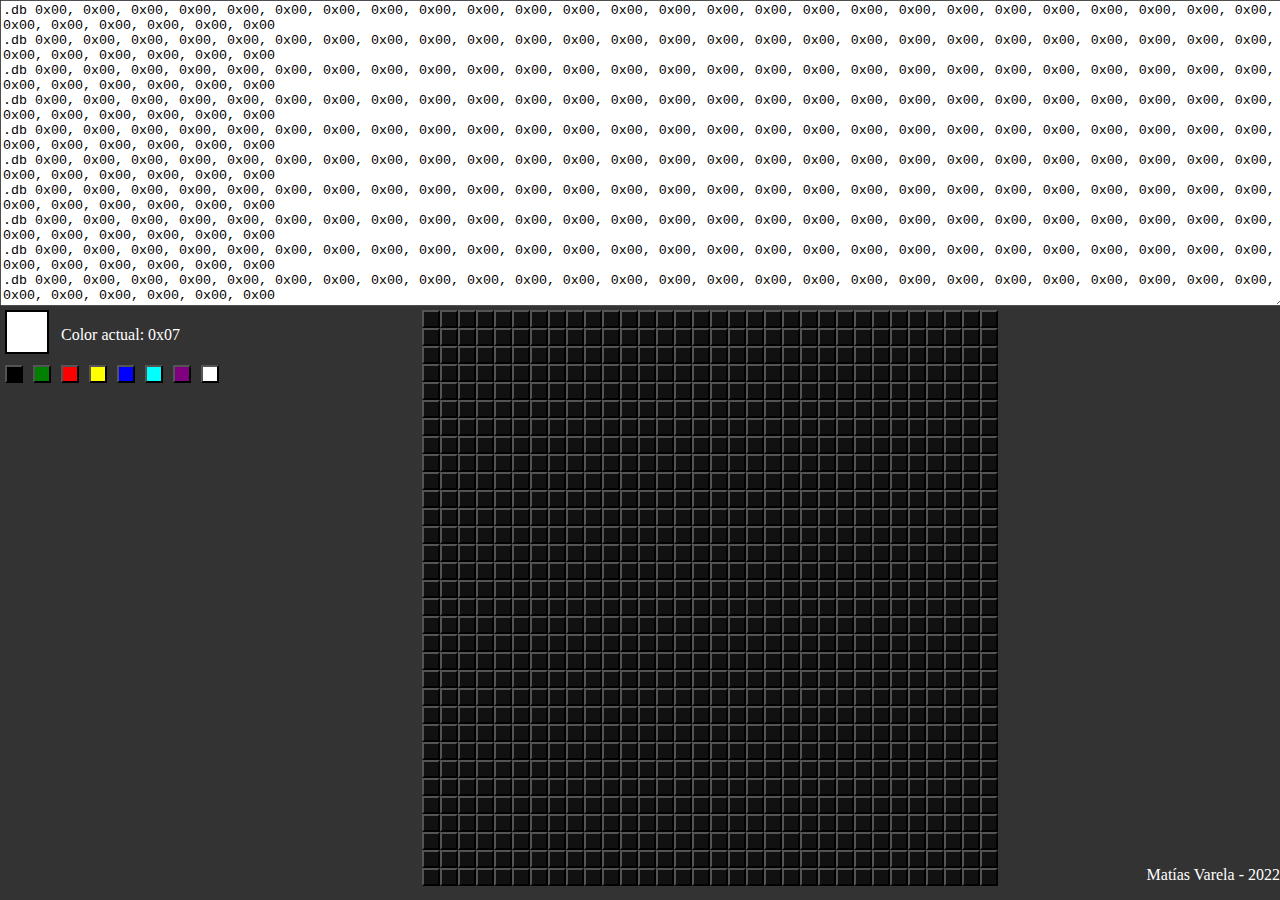
==== asmcolor.html @ ea5f072b "asmcolor added" ====
<!DOCTYPE html>
<html lang="en">
<head>
    <meta charset="UTF-8">
    <meta http-equiv="X-UA-Compatible" content="IE=edge">
    <meta name="viewport" content="width=device-width, initial-scale=1.0">
    <title>ASM_Imager</title>

    <style>
        html,body {
            margin:0;
            padding:0;
            overflow-x:hidden;
        }
        .pixel{
            width: 18px;
            height: 18px;
        }
        .pixel2{
            width: 40px;
            height: 40px;
            border: 2px solid black;
        }
        .line    { 
            float:left;
        }
        .btn{
            margin: 5px;
        }
    </style>
</head>
<body style="background-color: #333333;">
    <div>
        <textarea id="enzo" name="code" id="code" style="height: 300px; width: 100%;" onkeyup="load()"></textarea>
    </div>

    <div style="float: left;position: absolute;">
        <div id="divcoloractual" class="pixel2 line" style="background-color: white; margin-left: 5px;"></div>
        <p id="pcoloractual" class="line" style="color: white;">&nbsp;&nbsp;&nbsp;Color actual: 0x07</p>
    </div>

    <div style="float: left;position: absolute;margin-top: 50px;">
        <button class="line pixel btn" style="background-color: black;" onclick="changeCurrentColor('0x00')"></button>
        <button class="line pixel btn" style="background-color: green;" onclick="changeCurrentColor('0x01')"></button>
        <button class="line pixel btn" style="background-color: red;" onclick="changeCurrentColor('0x02')"></button>
        <button class="line pixel btn" style="background-color: yellow;" onclick="changeCurrentColor('0x03')"></button>
        <button class="line pixel btn" style="background-color: blue;" onclick="changeCurrentColor('0x04')"></button>
        <button class="line pixel btn" style="background-color: cyan;" onclick="changeCurrentColor('0x05')"></button>
        <button class="line pixel btn" style="background-color: purple;" onclick="changeCurrentColor('0x06')"></button>
        <button class="line pixel btn" style="background-color: white;" onclick="changeCurrentColor('0x07')"></button>
    </div>
   
    <div id="display" style="margin-left: 33%;">

    </div>

    <script>
        var COLORACTUAL = "0x07";
        var myArray = null;

        var divColor = document.getElementById("divcoloractual");
        var pColor = document.getElementById("pcoloractual");

        var enzo = document.getElementById("enzo");

        enzo.value = `.db 0x00, 0x00, 0x00, 0x00, 0x00, 0x00, 0x00, 0x00, 0x00, 0x00, 0x00, 0x00, 0x00, 0x00, 0x00, 0x00, 0x00, 0x00, 0x00, 0x00, 0x00, 0x00, 0x00, 0x00, 0x00, 0x00, 0x00, 0x00, 0x00, 0x00, 0x00, 0x00
.db 0x00, 0x00, 0x00, 0x00, 0x00, 0x00, 0x00, 0x00, 0x00, 0x00, 0x00, 0x00, 0x00, 0x00, 0x00, 0x00, 0x00, 0x00, 0x00, 0x00, 0x00, 0x00, 0x00, 0x00, 0x00, 0x00, 0x00, 0x00, 0x00, 0x00, 0x00, 0x00
.db 0x00, 0x00, 0x00, 0x00, 0x00, 0x00, 0x00, 0x00, 0x00, 0x00, 0x00, 0x00, 0x00, 0x00, 0x00, 0x00, 0x00, 0x00, 0x00, 0x00, 0x00, 0x00, 0x00, 0x00, 0x00, 0x00, 0x00, 0x00, 0x00, 0x00, 0x00, 0x00
.db 0x00, 0x00, 0x00, 0x00, 0x00, 0x00, 0x00, 0x00, 0x00, 0x00, 0x00, 0x00, 0x00, 0x00, 0x00, 0x00, 0x00, 0x00, 0x00, 0x00, 0x00, 0x00, 0x00, 0x00, 0x00, 0x00, 0x00, 0x00, 0x00, 0x00, 0x00, 0x00
.db 0x00, 0x00, 0x00, 0x00, 0x00, 0x00, 0x00, 0x00, 0x00, 0x00, 0x00, 0x00, 0x00, 0x00, 0x00, 0x00, 0x00, 0x00, 0x00, 0x00, 0x00, 0x00, 0x00, 0x00, 0x00, 0x00, 0x00, 0x00, 0x00, 0x00, 0x00, 0x00
.db 0x00, 0x00, 0x00, 0x00, 0x00, 0x00, 0x00, 0x00, 0x00, 0x00, 0x00, 0x00, 0x00, 0x00, 0x00, 0x00, 0x00, 0x00, 0x00, 0x00, 0x00, 0x00, 0x00, 0x00, 0x00, 0x00, 0x00, 0x00, 0x00, 0x00, 0x00, 0x00
.db 0x00, 0x00, 0x00, 0x00, 0x00, 0x00, 0x00, 0x00, 0x00, 0x00, 0x00, 0x00, 0x00, 0x00, 0x00, 0x00, 0x00, 0x00, 0x00, 0x00, 0x00, 0x00, 0x00, 0x00, 0x00, 0x00, 0x00, 0x00, 0x00, 0x00, 0x00, 0x00
.db 0x00, 0x00, 0x00, 0x00, 0x00, 0x00, 0x00, 0x00, 0x00, 0x00, 0x00, 0x00, 0x00, 0x00, 0x00, 0x00, 0x00, 0x00, 0x00, 0x00, 0x00, 0x00, 0x00, 0x00, 0x00, 0x00, 0x00, 0x00, 0x00, 0x00, 0x00, 0x00
.db 0x00, 0x00, 0x00, 0x00, 0x00, 0x00, 0x00, 0x00, 0x00, 0x00, 0x00, 0x00, 0x00, 0x00, 0x00, 0x00, 0x00, 0x00, 0x00, 0x00, 0x00, 0x00, 0x00, 0x00, 0x00, 0x00, 0x00, 0x00, 0x00, 0x00, 0x00, 0x00
.db 0x00, 0x00, 0x00, 0x00, 0x00, 0x00, 0x00, 0x00, 0x00, 0x00, 0x00, 0x00, 0x00, 0x00, 0x00, 0x00, 0x00, 0x00, 0x00, 0x00, 0x00, 0x00, 0x00, 0x00, 0x00, 0x00, 0x00, 0x00, 0x00, 0x00, 0x00, 0x00
.db 0x00, 0x00, 0x00, 0x00, 0x00, 0x00, 0x00, 0x00, 0x00, 0x00, 0x00, 0x00, 0x00, 0x00, 0x00, 0x00, 0x00, 0x00, 0x00, 0x00, 0x00, 0x00, 0x00, 0x00, 0x00, 0x00, 0x00, 0x00, 0x00, 0x00, 0x00, 0x00
.db 0x00, 0x00, 0x00, 0x00, 0x00, 0x00, 0x00, 0x00, 0x00, 0x00, 0x00, 0x00, 0x00, 0x00, 0x00, 0x00, 0x00, 0x00, 0x00, 0x00, 0x00, 0x00, 0x00, 0x00, 0x00, 0x00, 0x00, 0x00, 0x00, 0x00, 0x00, 0x00
.db 0x00, 0x00, 0x00, 0x00, 0x00, 0x00, 0x00, 0x00, 0x00, 0x00, 0x00, 0x00, 0x00, 0x00, 0x00, 0x00, 0x00, 0x00, 0x00, 0x00, 0x00, 0x00, 0x00, 0x00, 0x00, 0x00, 0x00, 0x00, 0x00, 0x00, 0x00, 0x00
.db 0x00, 0x00, 0x00, 0x00, 0x00, 0x00, 0x00, 0x00, 0x00, 0x00, 0x00, 0x00, 0x00, 0x00, 0x00, 0x00, 0x00, 0x00, 0x00, 0x00, 0x00, 0x00, 0x00, 0x00, 0x00, 0x00, 0x00, 0x00, 0x00, 0x00, 0x00, 0x00
.db 0x00, 0x00, 0x00, 0x00, 0x00, 0x00, 0x00, 0x00, 0x00, 0x00, 0x00, 0x00, 0x00, 0x00, 0x00, 0x00, 0x00, 0x00, 0x00, 0x00, 0x00, 0x00, 0x00, 0x00, 0x00, 0x00, 0x00, 0x00, 0x00, 0x00, 0x00, 0x00
.db 0x00, 0x00, 0x00, 0x00, 0x00, 0x00, 0x00, 0x00, 0x00, 0x00, 0x00, 0x00, 0x00, 0x00, 0x00, 0x00, 0x00, 0x00, 0x00, 0x00, 0x00, 0x00, 0x00, 0x00, 0x00, 0x00, 0x00, 0x00, 0x00, 0x00, 0x00, 0x00
.db 0x00, 0x00, 0x00, 0x00, 0x00, 0x00, 0x00, 0x00, 0x00, 0x00, 0x00, 0x00, 0x00, 0x00, 0x00, 0x00, 0x00, 0x00, 0x00, 0x00, 0x00, 0x00, 0x00, 0x00, 0x00, 0x00, 0x00, 0x00, 0x00, 0x00, 0x00, 0x00
.db 0x00, 0x00, 0x00, 0x00, 0x00, 0x00, 0x00, 0x00, 0x00, 0x00, 0x00, 0x00, 0x00, 0x00, 0x00, 0x00, 0x00, 0x00, 0x00, 0x00, 0x00, 0x00, 0x00, 0x00, 0x00, 0x00, 0x00, 0x00, 0x00, 0x00, 0x00, 0x00
.db 0x00, 0x00, 0x00, 0x00, 0x00, 0x00, 0x00, 0x00, 0x00, 0x00, 0x00, 0x00, 0x00, 0x00, 0x00, 0x00, 0x00, 0x00, 0x00, 0x00, 0x00, 0x00, 0x00, 0x00, 0x00, 0x00, 0x00, 0x00, 0x00, 0x00, 0x00, 0x00
.db 0x00, 0x00, 0x00, 0x00, 0x00, 0x00, 0x00, 0x00, 0x00, 0x00, 0x00, 0x00, 0x00, 0x00, 0x00, 0x00, 0x00, 0x00, 0x00, 0x00, 0x00, 0x00, 0x00, 0x00, 0x00, 0x00, 0x00, 0x00, 0x00, 0x00, 0x00, 0x00
.db 0x00, 0x00, 0x00, 0x00, 0x00, 0x00, 0x00, 0x00, 0x00, 0x00, 0x00, 0x00, 0x00, 0x00, 0x00, 0x00, 0x00, 0x00, 0x00, 0x00, 0x00, 0x00, 0x00, 0x00, 0x00, 0x00, 0x00, 0x00, 0x00, 0x00, 0x00, 0x00
.db 0x00, 0x00, 0x00, 0x00, 0x00, 0x00, 0x00, 0x00, 0x00, 0x00, 0x00, 0x00, 0x00, 0x00, 0x00, 0x00, 0x00, 0x00, 0x00, 0x00, 0x00, 0x00, 0x00, 0x00, 0x00, 0x00, 0x00, 0x00, 0x00, 0x00, 0x00, 0x00
.db 0x00, 0x00, 0x00, 0x00, 0x00, 0x00, 0x00, 0x00, 0x00, 0x00, 0x00, 0x00, 0x00, 0x00, 0x00, 0x00, 0x00, 0x00, 0x00, 0x00, 0x00, 0x00, 0x00, 0x00, 0x00, 0x00, 0x00, 0x00, 0x00, 0x00, 0x00, 0x00
.db 0x00, 0x00, 0x00, 0x00, 0x00, 0x00, 0x00, 0x00, 0x00, 0x00, 0x00, 0x00, 0x00, 0x00, 0x00, 0x00, 0x00, 0x00, 0x00, 0x00, 0x00, 0x00, 0x00, 0x00, 0x00, 0x00, 0x00, 0x00, 0x00, 0x00, 0x00, 0x00
.db 0x00, 0x00, 0x00, 0x00, 0x00, 0x00, 0x00, 0x00, 0x00, 0x00, 0x00, 0x00, 0x00, 0x00, 0x00, 0x00, 0x00, 0x00, 0x00, 0x00, 0x00, 0x00, 0x00, 0x00, 0x00, 0x00, 0x00, 0x00, 0x00, 0x00, 0x00, 0x00
.db 0x00, 0x00, 0x00, 0x00, 0x00, 0x00, 0x00, 0x00, 0x00, 0x00, 0x00, 0x00, 0x00, 0x00, 0x00, 0x00, 0x00, 0x00, 0x00, 0x00, 0x00, 0x00, 0x00, 0x00, 0x00, 0x00, 0x00, 0x00, 0x00, 0x00, 0x00, 0x00
.db 0x00, 0x00, 0x00, 0x00, 0x00, 0x00, 0x00, 0x00, 0x00, 0x00, 0x00, 0x00, 0x00, 0x00, 0x00, 0x00, 0x00, 0x00, 0x00, 0x00, 0x00, 0x00, 0x00, 0x00, 0x00, 0x00, 0x00, 0x00, 0x00, 0x00, 0x00, 0x00
.db 0x00, 0x00, 0x00, 0x00, 0x00, 0x00, 0x00, 0x00, 0x00, 0x00, 0x00, 0x00, 0x00, 0x00, 0x00, 0x00, 0x00, 0x00, 0x00, 0x00, 0x00, 0x00, 0x00, 0x00, 0x00, 0x00, 0x00, 0x00, 0x00, 0x00, 0x00, 0x00
.db 0x00, 0x00, 0x00, 0x00, 0x00, 0x00, 0x00, 0x00, 0x00, 0x00, 0x00, 0x00, 0x00, 0x00, 0x00, 0x00, 0x00, 0x00, 0x00, 0x00, 0x00, 0x00, 0x00, 0x00, 0x00, 0x00, 0x00, 0x00, 0x00, 0x00, 0x00, 0x00
.db 0x00, 0x00, 0x00, 0x00, 0x00, 0x00, 0x00, 0x00, 0x00, 0x00, 0x00, 0x00, 0x00, 0x00, 0x00, 0x00, 0x00, 0x00, 0x00, 0x00, 0x00, 0x00, 0x00, 0x00, 0x00, 0x00, 0x00, 0x00, 0x00, 0x00, 0x00, 0x00
.db 0x00, 0x00, 0x00, 0x00, 0x00, 0x00, 0x00, 0x00, 0x00, 0x00, 0x00, 0x00, 0x00, 0x00, 0x00, 0x00, 0x00, 0x00, 0x00, 0x00, 0x00, 0x00, 0x00, 0x00, 0x00, 0x00, 0x00, 0x00, 0x00, 0x00, 0x00, 0x00
.db 0x00, 0x00, 0x00, 0x00, 0x00, 0x00, 0x00, 0x00, 0x00, 0x00, 0x00, 0x00, 0x00, 0x00, 0x00, 0x00, 0x00, 0x00, 0x00, 0x00, 0x00, 0x00, 0x00, 0x00, 0x00, 0x00, 0x00, 0x00, 0x00, 0x00, 0x00, 0x00`;

        function changeCurrentColor(n){
            COLORACTUAL = n;
            switch(n){
                case "0x00":
                    divColor.style.backgroundColor = "#111111";
                    pColor.innerHTML = "&nbsp;&nbsp;&nbsp;Color actual: 0x00";
                    break;

                case "0x01":
                    divColor.style.backgroundColor = "green";
                    pColor.innerHTML = "&nbsp;&nbsp;&nbsp;Color actual: 0x01";
                    break;

                case "0x02":
                    divColor.style.backgroundColor = "red";
                    pColor.innerHTML = "&nbsp;&nbsp;&nbsp;Color actual: 0x02";
                    break;

                case "0x03":
                    divColor.style.backgroundColor = "yellow";
                    pColor.innerHTML = "&nbsp;&nbsp;&nbsp;Color actual: 0x03";
                    break;

                case "0x04":
                    divColor.style.backgroundColor = "blue";
                    pColor.innerHTML = "&nbsp;&nbsp;&nbsp;Color actual: 0x04";
                    break;

                case "0x05":
                    divColor.style.backgroundColor = "cyan";
                    pColor.innerHTML = "&nbsp;&nbsp;&nbsp;Color actual: 0x05";
                    break;

                case "0x06":
                    divColor.style.backgroundColor = "purple";
                    pColor.innerHTML = "&nbsp;&nbsp;&nbsp;Color actual: 0x06";
                    break;

                case "0x07":
                    divColor.style.backgroundColor = "white";
                    pColor.innerHTML = "&nbsp;&nbsp;&nbsp;Color actual: 0x07";
                    break;
                    
                default:
                    divColor.style.backgroundColor = "SaddleBrown";
                    pColor.innerHTML = "&nbsp;&nbsp;&nbsp;Color actual: ERROR";
                    break;
                }
        }

        function save(){
                var output = ".db ";
                var count = 0
                for( i=0; i < myArray.length; i++ )
                {
                    count = count + 1;
                    output = output + myArray[i] + ", ";



                    if(count >= 32){
                        output = output.slice(0, -2)
                        output = output + "\n.db ";
                        count = 0;
                    }
                }
                output = output.slice(0, -5     )
                enzo.value = output;
                load()
            }

        function cambiarColor(n){
            myArray[n] = COLORACTUAL;
            save()
        }

        function load(){
            const del = document.getElementById("display");
            del.innerHTML = "";

            noProcessed = enzo.value;
            noProcessed = noProcessed.replace(/.db /g,"");
            noProcessed = noProcessed.replace(/\n/g,", ");
            var txt = noProcessed.replace(/.db/g,"");

            var s = document.getElementById("display");
            
            myArray = txt.split(", ");

            const elem = document.getElementById('display');

            var count = 0

            for( i=0; i < myArray.length; i++ )
            {
                count = count + 1;

                var div = document.createElement('button');
                div.setAttribute('class', 'line pixel');
                var funtioni = "cambiarColor(" + i + ");";
                div.setAttribute("onclick", funtioni)

                switch(myArray[i]){

                    case "0x00":
                        div.setAttribute('style', 'background-color: #111111;');
                        div.setAttribute("hex", myArray[i])
                        break;

                    case "0x01":
                        div.setAttribute('style', 'background-color: green;');
                        div.setAttribute("hex", myArray[i])
                        break;

                    case "0x02":
                        div.setAttribute('style', 'background-color: red;');
                        div.setAttribute("hex", myArray[i])
                        break;

                    case "0x03":
                        div.setAttribute('style', 'background-color: yellow;');
                        div.setAttribute("hex", myArray[i])
                        break;

                    case "0x04":
                        div.setAttribute('style', 'background-color: blue;');
                        div.setAttribute("hex", myArray[i])
                        break;

                    case "0x05":
                        div.setAttribute('style', 'background-color: cyan;');
                        div.setAttribute("hex", myArray[i])
                        break;

                    case "0x06":
                        div.setAttribute('style', 'background-color: purple;');
                        div.setAttribute("hex", myArray[i])
                        break;

                    case "0x07":
                        div.setAttribute('style', 'background-color: white;');
                        div.setAttribute("hex", myArray[i])
                        break;
                        
                    default:
                        div.setAttribute('style', 'background-color: SaddleBrown;');
                        div.setAttribute("hex", myArray[i])
                        break;
                }
                
                s.appendChild(div);


                if(count >= 32){
                    var br = document.createElement('br');
                    s.appendChild(br);
                    //var br = document.createElement('br');
                    //s.appendChild(br);

                    count = 0;
                }
            }
        }
        
        load();
    </script>

        

        
       
    <div>
        <p style="position: absolute; bottom: 0;right: 0;color: white;">Matías Varela - 2022</p>
    </div>

</body>
</html>
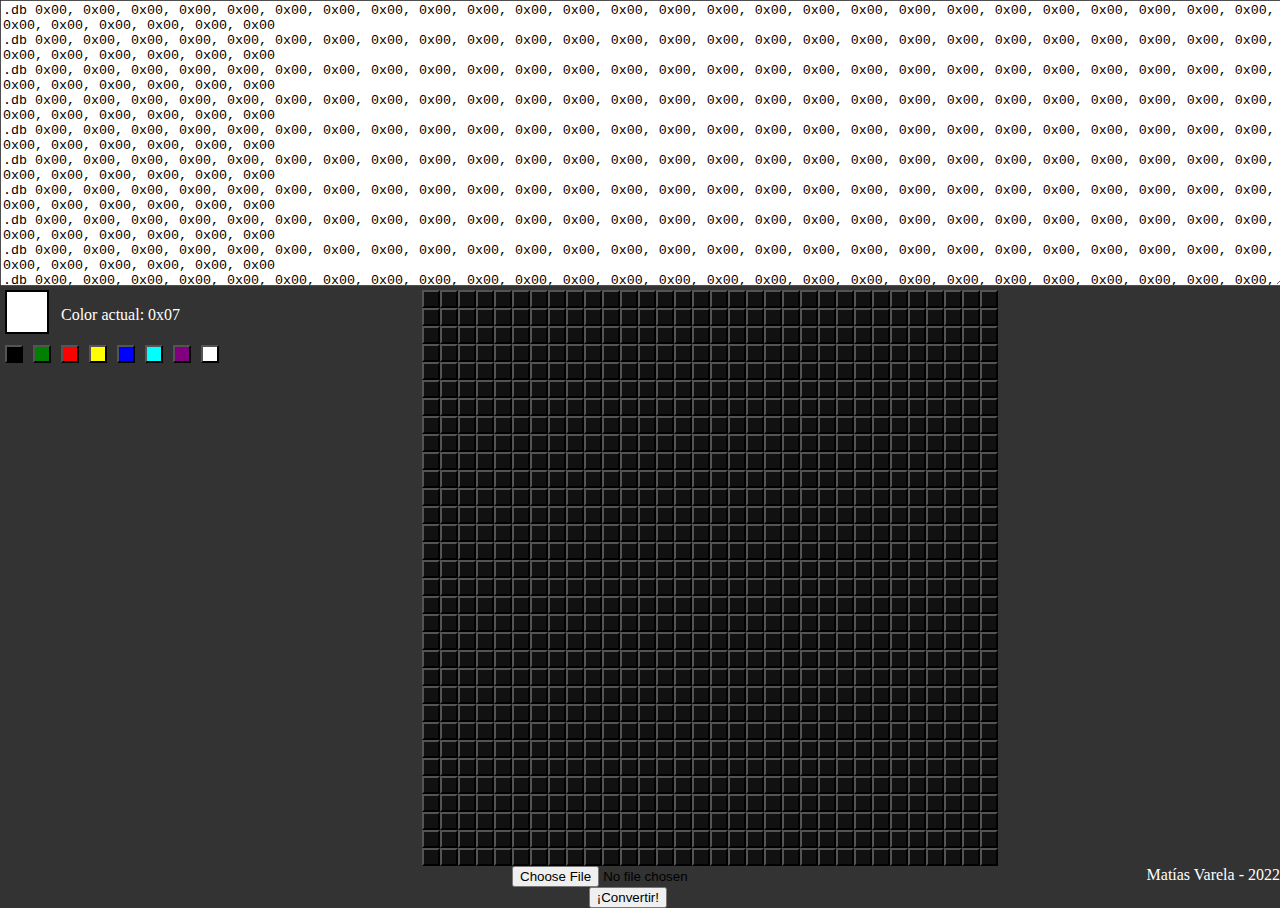
==== commit f3323f2b: "update" ====
--- a/asmcolor.html
+++ b/asmcolor.html
@@ -31,7 +31,7 @@
 </head>
 <body style="background-color: #333333;">
     <div>
-        <textarea id="enzo" name="code" id="code" style="height: 300px; width: 100%;" onkeyup="load()"></textarea>
+        <textarea id="enzo" name="code" id="code" style="height: 280px; width: 100%;" onkeyup="load()"></textarea>
     </div>
 
     <div style="float: left;position: absolute;">
@@ -252,9 +252,6 @@
                 if(count >= 32){
                     var br = document.createElement('br');
                     s.appendChild(br);
-                    //var br = document.createElement('br');
-                    //s.appendChild(br);
-
                     count = 0;
                 }
             }
@@ -263,7 +260,199 @@
         load();
     </script>
 
-        
+    <script>
+        function rgb2hsv (r, g, b) {
+            let rabs, gabs, babs, rr, gg, bb, h, s, v, diff, diffc, percentRoundFn;
+            rabs = r / 255;
+            gabs = g / 255;
+            babs = b / 255;
+            v = Math.max(rabs, gabs, babs),
+            diff = v - Math.min(rabs, gabs, babs);
+            diffc = c => (v - c) / 6 / diff + 1 / 2;
+            percentRoundFn = num => Math.round(num * 100) / 100;
+            if (diff == 0) {
+                h = s = 0;
+            } else {
+                s = diff / v;
+                rr = diffc(rabs);
+                gg = diffc(gabs);
+                bb = diffc(babs);
+
+                if (rabs === v) {
+                    h = bb - gg;
+                } else if (gabs === v) {
+                    h = (1 / 3) + rr - bb;
+                } else if (babs === v) {
+                    h = (2 / 3) + gg - rr;
+                }
+                if (h < 0) {
+                    h += 1;
+                }else if (h > 1) {
+                    h -= 1;
+                }
+            }
+            return {
+                h: Math.round(h * 360),
+                s: percentRoundFn(s * 100),
+                v: percentRoundFn(v * 100)
+            };
+        }
+
+        function generatedb(n){
+                var output = ".db ";
+                var count = 0
+                for( i=0; i < n.length; i++ )
+                {
+                    count = count + 1;
+                    output = output + n[i] + ", ";
+
+
+
+                    if(count >= 32){
+                        output = output.slice(0, -2)
+                        output = output + "\n.db ";
+                        count = 0;
+                    }
+                }
+                output = output.slice(0, -7);
+                enzo.value = output;
+                load()
+            }
+
+        function resize(){
+        //define the width to resize e.g 600px
+        var resize_width = 32;//without px
+
+        //get the image selected
+        var item = document.querySelector('#uploader').files[0];
+
+        //create a FileReader
+        var reader = new FileReader();
+        reader.readAsDataURL(item);
+        reader.name = item.name;//get the image's name
+        reader.size = item.size; //get the image's size
+        reader.onload = function(event) {
+            var img = new Image();//create a image
+            img.src = event.target.result;//result is base64-encoded Data URI
+            img.name = event.target.name;//set name (optional)
+            img.size = event.target.size;//set size (optional)
+            img.onload = function(el) {
+            var elem = document.createElement('canvas');//create a canvas
+
+            //scale the image to 600 (width) and keep aspect ratio
+            var scaleFactor = resize_width / el.target.width;
+            elem.width = resize_width;
+            elem.height = resize_width;
+
+            //draw in canvas
+            var ctx = elem.getContext('2d');
+            ctx.drawImage(el.target, 0, 0, elem.width, elem.height);
+            var imgData = ctx.getImageData(0, 0, resize_width, resize_width).data;
+
+            //get the base64-encoded Data URI from the resize image
+            var srcEncoded = ctx.canvas.toDataURL('image/png', 1);
+            document.querySelector('#image').src = srcEncoded;
+
+            var i = 0;
+            var rgb = "";
+            imgData.forEach(element => {
+                i++;
+                if(i == 4){
+
+                }
+                else if(i == 3){
+                    rgb = rgb + element;
+                }
+                else{
+                    rgb = rgb + element + ",";
+                }
+                
+                if(i >= 4){
+                    i = 0;
+                    rgb = rgb + ";";
+                }
+            });
+
+            var arr = rgb.split(";");
+            i = 0;
+            arr.length = 1024;
+
+            var microchip = "";
+
+            arr.forEach(element => {
+                i++;
+
+                //console.log(i + ": " + element);
+                var arr2 = element.split(",");
+                x = rgb2hsv(arr2[0],arr2[1],arr2[2]);
+
+                //CRITERIOS PARA CREAR COLORES
+
+                if(x.v <= 30){
+                    microchip = microchip + "0x00, ";
+                }
+
+                else if(x.s <= 30){
+                    microchip = microchip + "0x07, ";
+                }
+
+                else if(x.h >= 0 && x.h <= 25){
+                    microchip = microchip + "0x02, ";
+                }
+                
+                else if(x.h >= 26 && x.h <= 84){
+                    microchip = microchip + "0x03, ";
+                }
+                
+                else if(x.h >= 85 && x.h <= 145){
+                    microchip = microchip + "0x01, ";
+                }
+                
+                else if(x.h >= 146 && x.h <= 210){
+                    microchip = microchip + "0x05, ";
+                }
+                
+                else if(x.h >= 211 && x.h <= 247){
+                    microchip = microchip + "0x04, ";
+                }
+                
+                else if(x.h >= 248 && x.h <= 326){
+                    microchip = microchip + "0x06, ";
+                }
+                
+                else if(x.h >= 327 && x.h <= 360){
+                    microchip = microchip + "0x02, ";
+                }
+
+                else{
+                    microchip = microchip + "0x00, ";
+                }
+
+            });
+
+            var arrMicro = microchip.split(", ");
+
+
+            generatedb(arrMicro);
+
+            }
+        }
+    }
+    </script>
+
+    <div style="margin-left: 40%;">
+        <input type="file" id="uploader" value="a">
+        <img id="image">
+        <br>
+    </div>
+    <div style="margin-left: 46%;">
+        <button onclick='resize()'>¡Convertir!</button>
+    </div>
+    
+    
+
+    
+
 
         
        
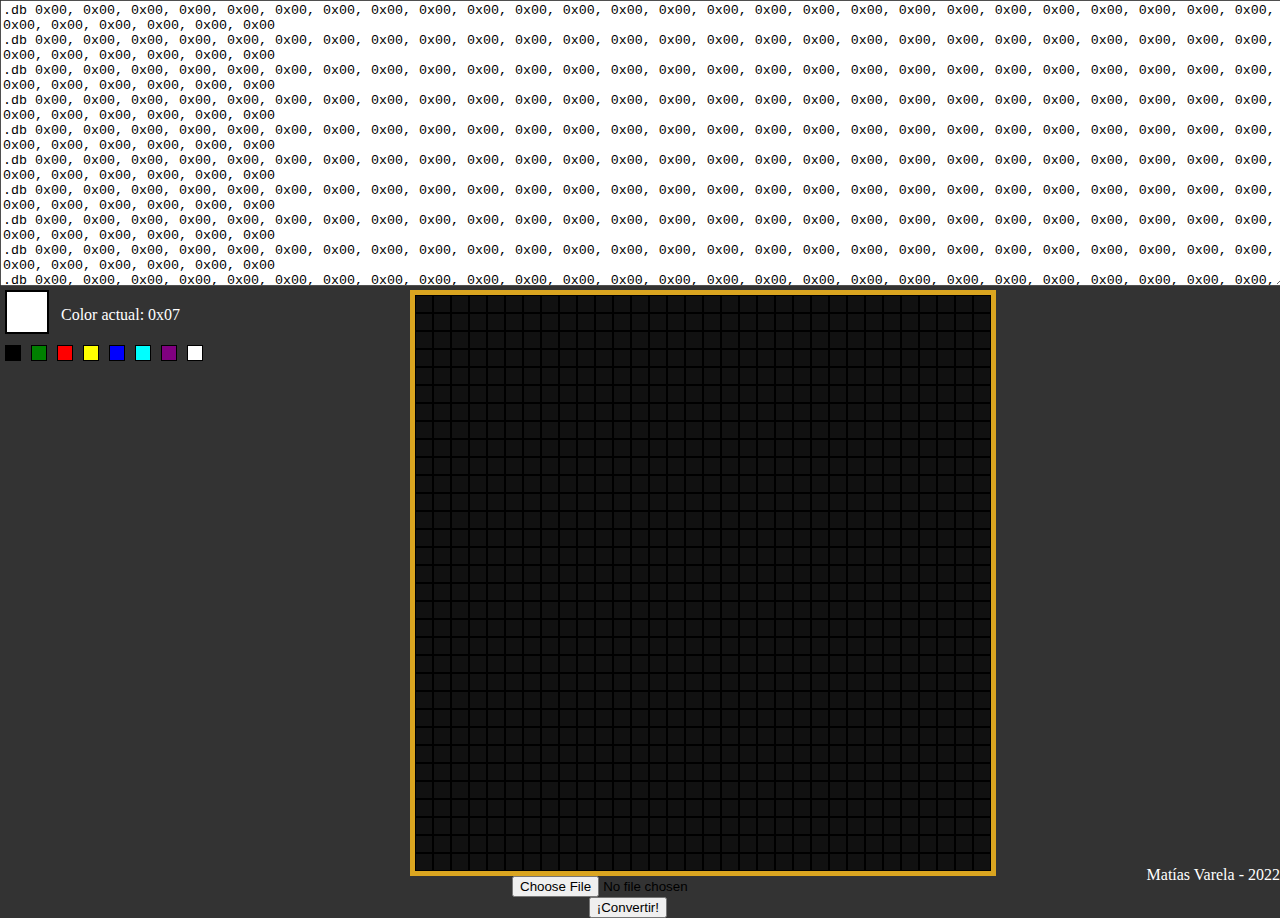
==== commit b7076226: "update!" ====
--- a/asmcolor.html
+++ b/asmcolor.html
@@ -13,8 +13,9 @@
             overflow-x:hidden;
         }
         .pixel{
-            width: 18px;
-            height: 18px;
+            width: 16px;
+            height: 16px;
+            border: 1px solid black;
         }
         .pixel2{
             width: 40px;
@@ -49,14 +50,16 @@
         <button class="line pixel btn" style="background-color: purple;" onclick="changeCurrentColor('0x06')"></button>
         <button class="line pixel btn" style="background-color: white;" onclick="changeCurrentColor('0x07')"></button>
     </div>
-   
-    <div id="display" style="margin-left: 33%;">
+
+    <div id="display" style="padding: 5px; margin-left: 32vw;background-color: goldenrod; width: 576px;" onmouseleave="mouseDown = false;">
 
     </div>
 
     <script>
         var COLORACTUAL = "0x07";
         var myArray = null;
+
+        var mouseDown = false;
 
         var divColor = document.getElementById("divcoloractual");
         var pColor = document.getElementById("pcoloractual");
@@ -168,6 +171,14 @@
             }
 
         function cambiarColor(n){
+            if (mouseDown){
+                myArray[n] = COLORACTUAL;
+            }
+            
+            save()
+        }
+
+        function forceColorChange(n){
             myArray[n] = COLORACTUAL;
             save()
         }
@@ -193,56 +204,60 @@
             {
                 count = count + 1;
 
-                var div = document.createElement('button');
+                var div = document.createElement('div');
                 div.setAttribute('class', 'line pixel');
                 var funtioni = "cambiarColor(" + i + ");";
-                div.setAttribute("onclick", funtioni)
+                var funtioni2 = "forceColorChange(" + i + ");";
+
+                div.onmousedown = function () {
+                    mouseDown = true;
+                }
+                div.onmouseup = function () {
+                    mouseDown = false;
+                }
+                div.onclick = function () {
+                    mouseDown = true;
+                }
+
+                div.setAttribute("onclick", funtioni2);
+                div.setAttribute("onmousemove", funtioni);
 
                 switch(myArray[i]){
 
                     case "0x00":
                         div.setAttribute('style', 'background-color: #111111;');
-                        div.setAttribute("hex", myArray[i])
                         break;
 
                     case "0x01":
                         div.setAttribute('style', 'background-color: green;');
-                        div.setAttribute("hex", myArray[i])
                         break;
 
                     case "0x02":
                         div.setAttribute('style', 'background-color: red;');
-                        div.setAttribute("hex", myArray[i])
                         break;
 
                     case "0x03":
                         div.setAttribute('style', 'background-color: yellow;');
-                        div.setAttribute("hex", myArray[i])
                         break;
 
                     case "0x04":
                         div.setAttribute('style', 'background-color: blue;');
-                        div.setAttribute("hex", myArray[i])
                         break;
 
                     case "0x05":
                         div.setAttribute('style', 'background-color: cyan;');
-                        div.setAttribute("hex", myArray[i])
                         break;
 
                     case "0x06":
                         div.setAttribute('style', 'background-color: purple;');
-                        div.setAttribute("hex", myArray[i])
                         break;
 
                     case "0x07":
                         div.setAttribute('style', 'background-color: white;');
-                        div.setAttribute("hex", myArray[i])
                         break;
                         
                     default:
                         div.setAttribute('style', 'background-color: SaddleBrown;');
-                        div.setAttribute("hex", myArray[i])
                         break;
                 }
                 
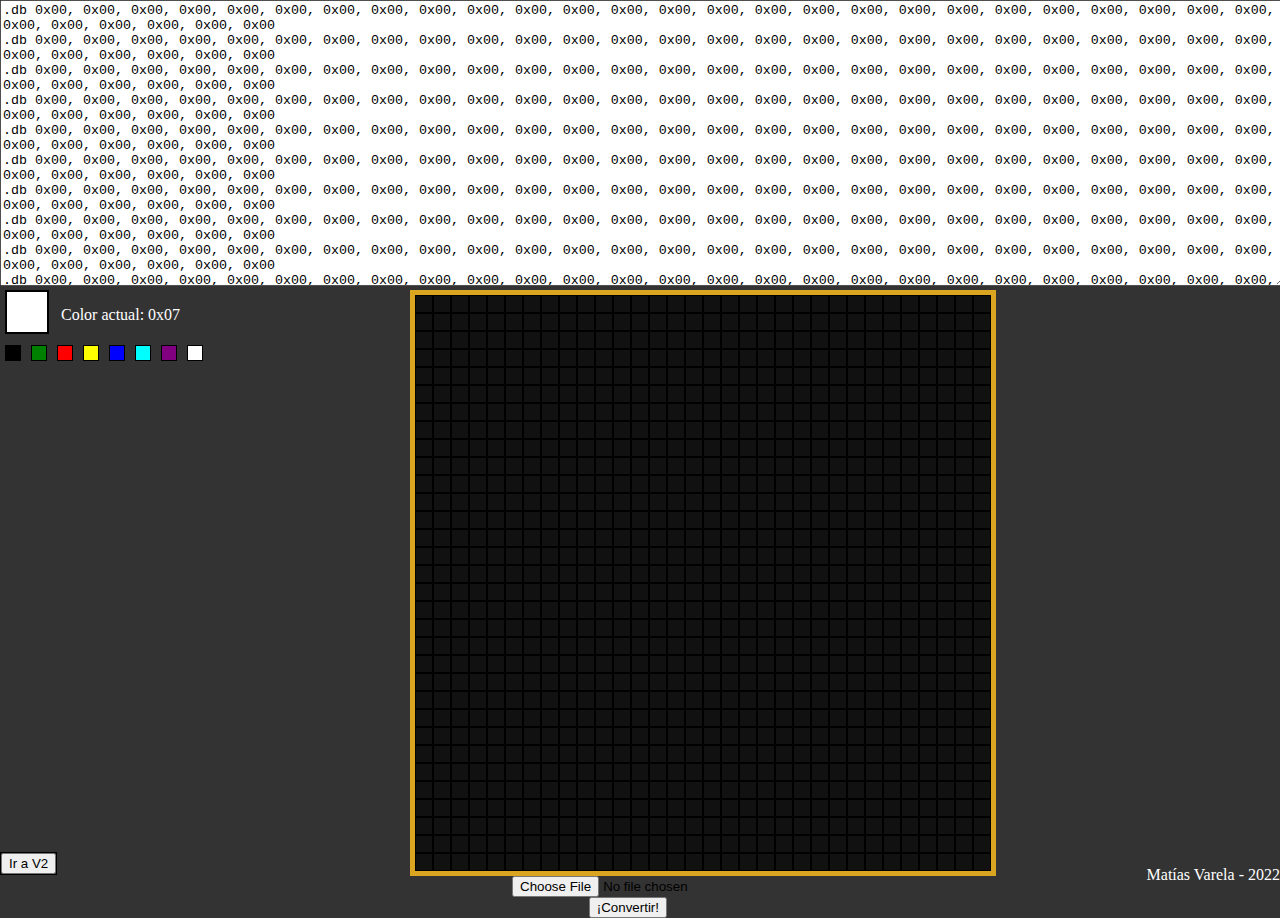
==== commit 0d1c7837: "Button to new version" ====
--- a/asmcolor.html
+++ b/asmcolor.html
@@ -28,6 +28,14 @@
         .btn{
             margin: 5px;
         }
+
+        .float-left{
+            position: absolute;
+            bottom: 25px;
+            left: 0;
+            border: 1px solid black;
+        }
+
     </style>
 </head>
 <body style="background-color: #333333;">
@@ -463,17 +471,13 @@
     <div style="margin-left: 46%;">
         <button onclick='resize()'>¡Convertir!</button>
     </div>
-    
-    
-
-    
-
-
-        
        
     <div>
         <p style="position: absolute; bottom: 0;right: 0;color: white;">Matías Varela - 2022</p>
     </div>
 
+    <div class="float-left">
+        <button onclick="window.location.href = 'https://matyrela.github.io/AssemblyUtils/asmcolor.html'">Ir a V2</button>
+    </div>
 </body>
-</html>+</html>
